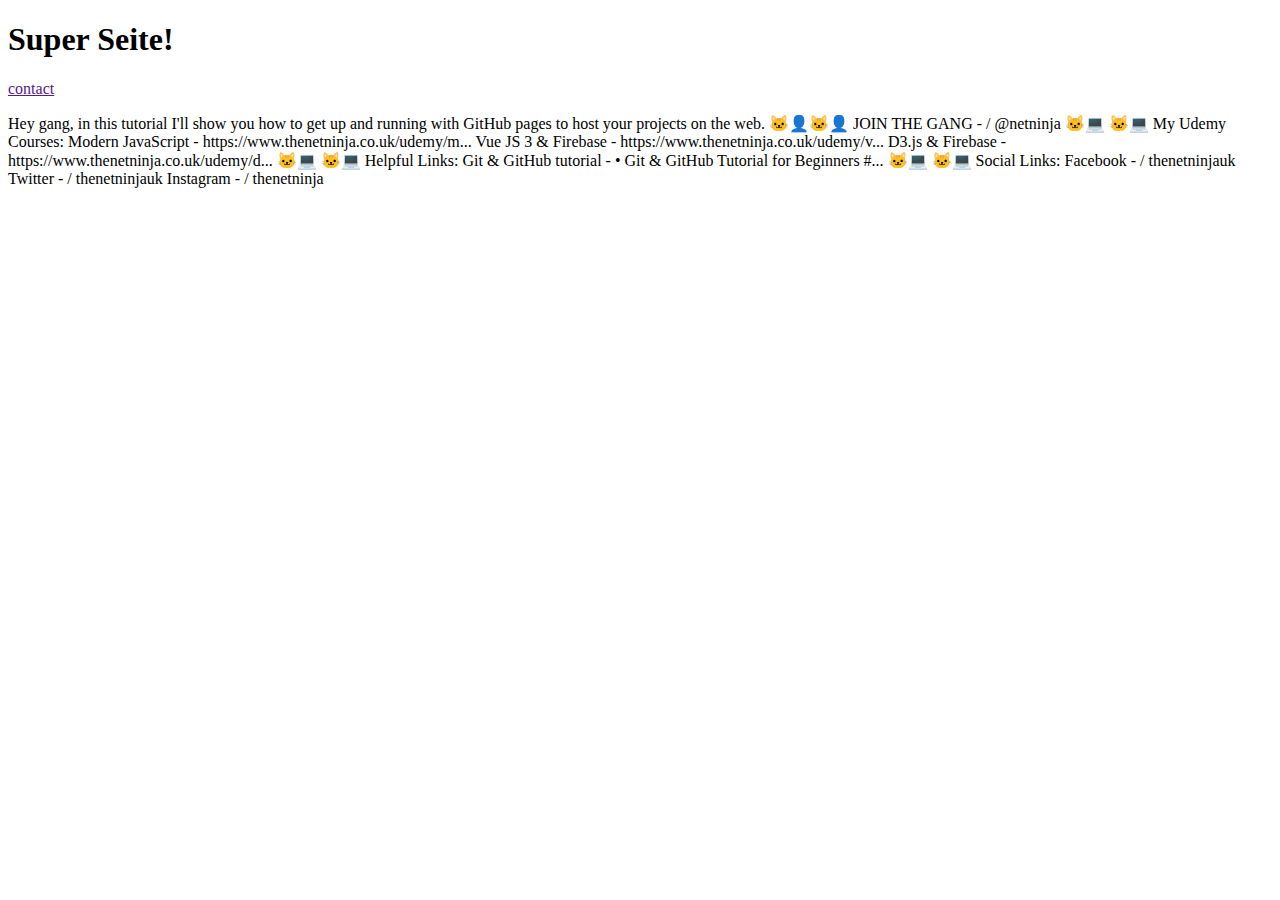
==== index.html @ adafa449 "initialcommit" ====
<!DOCTYPE html>
<html lang="en">
<head>
    <meta charset="UTF-8">
    <meta name="viewport" content="width=device-width, initial-scale=1.0">
    <title>Document</title>
    <link rel="stylesheet" href="style.css">
</head>
<body>
    <h1>Super Seite!</h1>
    <a href="">contact</a>
    <p>Hey gang, in this tutorial I'll show you how to get up and running with GitHub pages to host your projects on the web.

        🐱‍👤🐱‍👤 JOIN THE GANG - 
           / @netninja  
        
        🐱‍💻 🐱‍💻 My Udemy Courses:
        Modern JavaScript - https://www.thenetninja.co.uk/udemy/m...
        Vue JS 3  & Firebase - https://www.thenetninja.co.uk/udemy/v...
        D3.js & Firebase - https://www.thenetninja.co.uk/udemy/d...
        
        🐱‍💻 🐱‍💻 Helpful Links:
        Git & GitHub tutorial -    • Git & GitHub Tutorial for Beginners #...  
        
        🐱‍💻 🐱‍💻 Social Links:
        Facebook -   / thenetninjauk  
        Twitter -   / thenetninjauk  
        Instagram -   / thenetninja  
    </p>
</body>
</html>
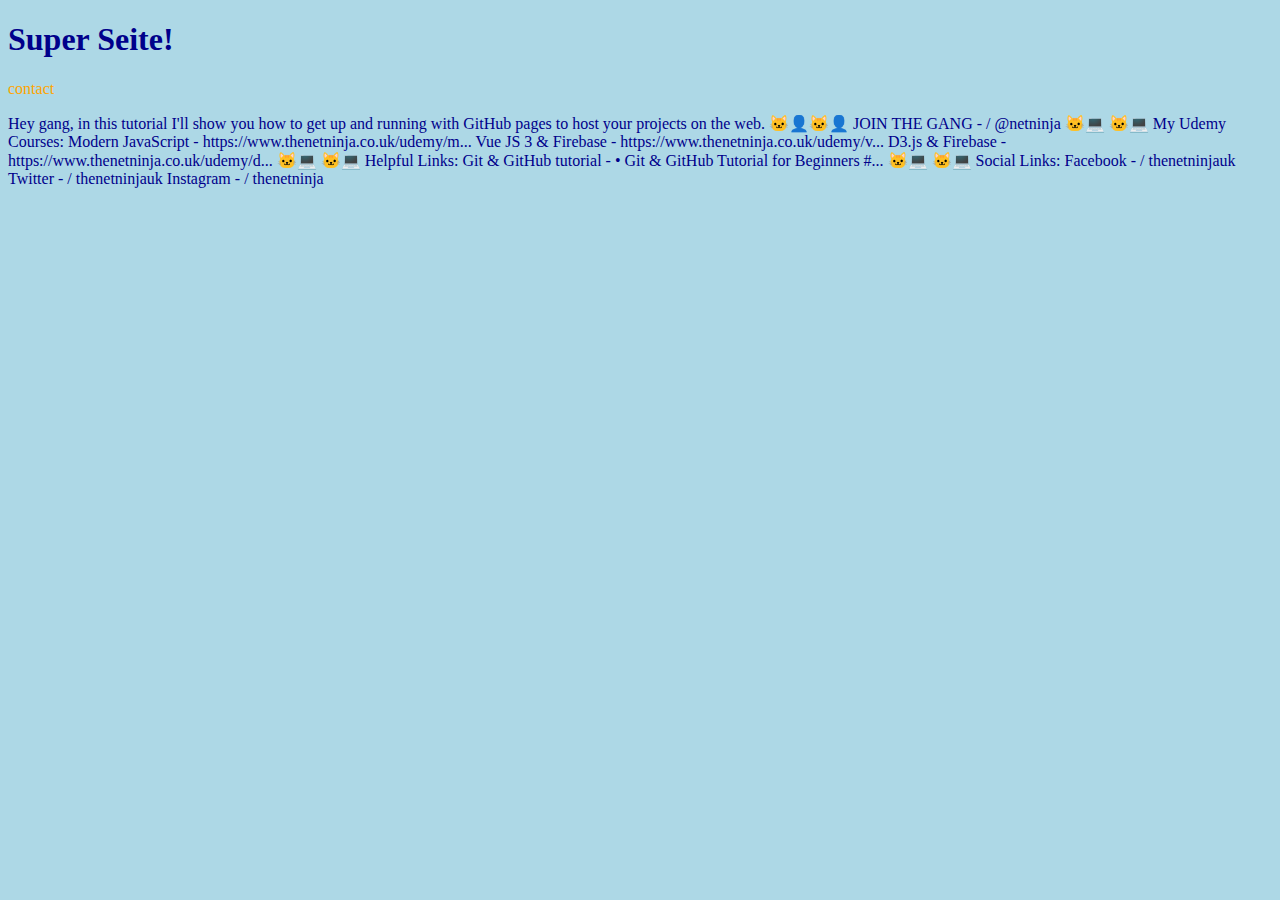
==== commit 471ff028: "site" ====
--- a/index.html
+++ b/index.html
@@ -8,7 +8,7 @@
 </head>
 <body>
     <h1>Super Seite!</h1>
-    <a href="">contact</a>
+    <a href="TestBranches/contact.html">contact</a>
     <p>Hey gang, in this tutorial I'll show you how to get up and running with GitHub pages to host your projects on the web.
 
         🐱‍👤🐱‍👤 JOIN THE GANG - 
--- a/style.css
+++ b/style.css
@@ -0,0 +1,9 @@
+body {
+    background-color: lightblue;
+    color: darkblue;
+}
+
+a {
+    text-decoration: none;
+    color: orange;
+}